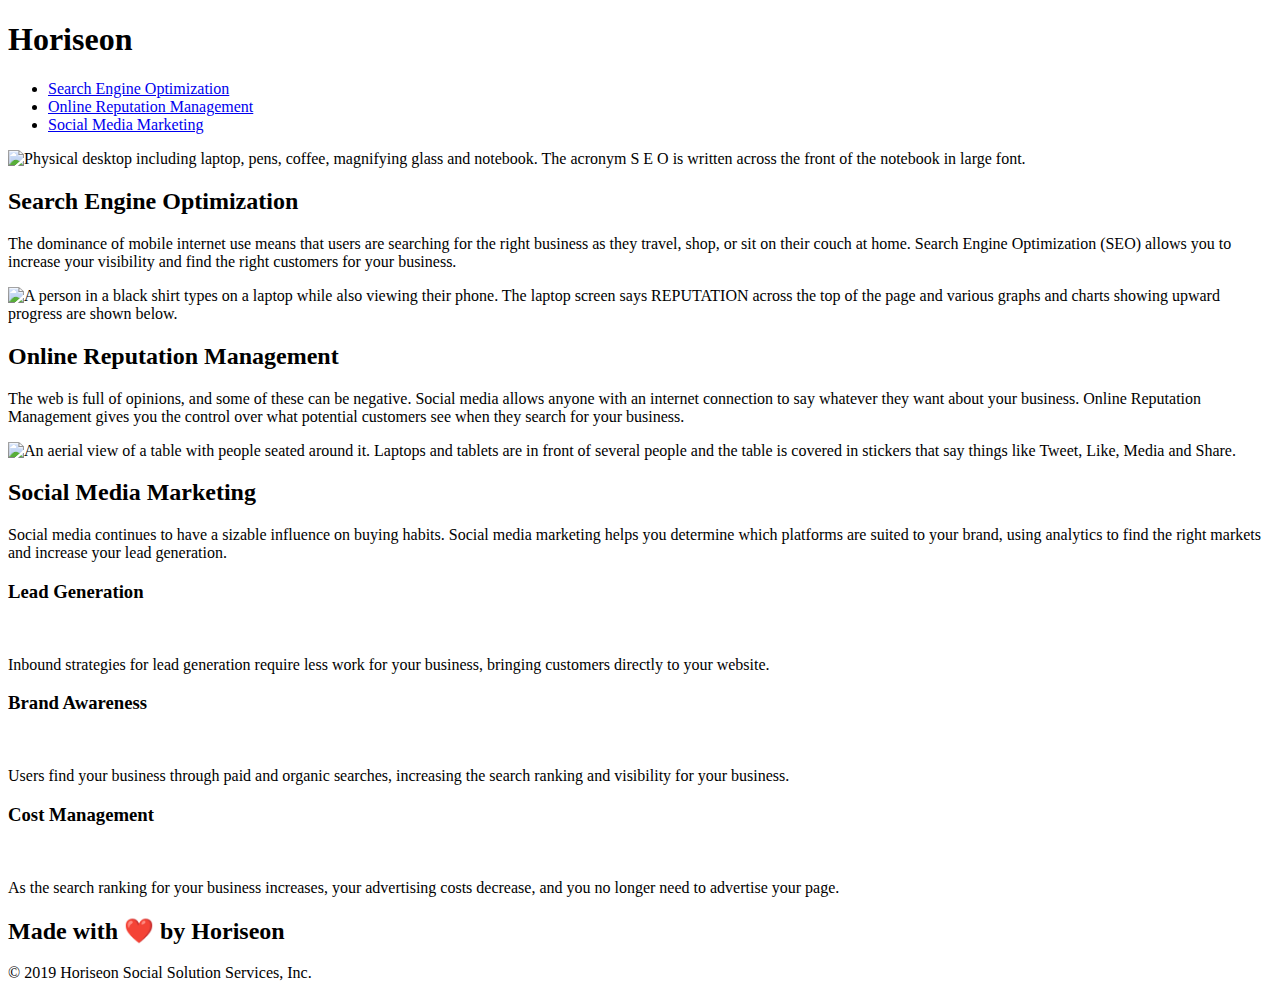
==== index.html @ 5060c761 "Rename Develop/index.html to index.html" ====
<!DOCTYPE html>
<html lang="en-us">

<head>
    <meta charset="UTF-8" />
    <!-- Closed tag. -->
    <link rel="stylesheet" href="./assets/css/style.css" />
    <!-- Updated title from "website" to a concise descriptive title. -->
    <title>Digital Marketing Agency | Horiseon</title>
</head>

<body>
    <!-- Renamed <div> as <header>. -->
    <header class="header">
        <h1>Hori<span class="seo">seo</span>n</h1>
        <!-- Renamed <div> as <nav> and updated CSS. -->
        <nav>
            <ul>
                <li>
                    <a href="#search-engine-optimization">Search Engine Optimization</a>
                </li>
                <li>
                    <a href="#online-reputation-management">Online Reputation Management</a>
                </li>
                <li>
                    <a href="#social-media-marketing">Social Media Marketing</a>
                </li>
            </ul>
        </nav>
    </header>

        <!-- Because image is static, added image here, too, so an alt tag could be included. 
        <Div> is commonly used for hero and this version doesn't contain informative content, so
        didn't update div to a semantic element. -->
        <div class="hero" img src="../images/digital-marketing-meeting.jpg" alt="Four people sit around a table in a modern office setting and consider a document to which one person is pointing."></div>

    <!-- Renamed <div> as <main>. -->
    <main class="content">
        <!-- Renamed <div> as <section>. Added missing id. -->
        <section id="search-engine-optimization" class="search-engine-optimization">
            <!-- Added alt tag. -->
            <img src="./assets/images/search-engine-optimization.jpg" alt="Physical desktop including laptop, pens, coffee, magnifying glass and notebook. The acronym S E O is written across the front of the notebook in large font." class="float-left" />
            <h2>Search Engine Optimization</h2>
            <p>
                The dominance of mobile internet use means that users are searching for the right business as they travel, shop, or sit on their couch at home. Search Engine Optimization (SEO) allows you to increase your visibility and find the right customers for your business.
            </p>
        </section>
        <!-- Renamed <div> as <section>. -->
        <section id="online-reputation-management" class="online-reputation-management">
            <!-- Added alt tag. -->
            <img src="./assets/images/online-reputation-management.jpg" alt="A person in a black shirt types on a laptop while also viewing their phone. The laptop screen says REPUTATION across the top of the page and various graphs and charts showing upward progress are shown below." class="float-right" />
            <h2>Online Reputation Management</h2>
            <p>
                The web is full of opinions, and some of these can be negative. Social media allows anyone with an internet connection to say whatever they want about your business. Online Reputation Management gives you the control over what potential customers see when they search for your business.
            </p>
        </section>
        <!-- Renamed <div> as <section>. -->
        <section id="social-media-marketing" class="social-media-marketing">
            <!-- Added alt tag. -->
            <img src="./assets/images/social-media-marketing.jpg" alt="An aerial view of a table with people seated around it. Laptops and tablets are in front of several people and the table is covered in stickers that say things like Tweet, Like, Media and Share." class="float-left" />
            <h2>Social Media Marketing</h2>
            <p>
                Social media continues to have a sizable influence on buying habits. Social media marketing helps you determine which platforms are suited to your brand, using analytics to find the right markets and increase your lead generation.
            </p>
        </section>
    </main>

    <!-- Renamed <div> as <aside>.
    Didn't include descriptive alt tags in <aside>, as images were icons where image meaning and <h3> titles were redundant. -->
    <aside class="benefits">
        <section class="benefit-lead">
            <h3>Lead Generation</h3>
            <img src="./assets/images/lead-generation.png" alt="" />
            <p>
                Inbound strategies for lead generation require less work for your business, bringing customers directly to your website.
            </p>
        </section>
        <section class="benefit-brand">
            <h3>Brand Awareness</h3>
            <img src="./assets/images/brand-awareness.png" alt="" />
            <p>
                Users find your business through paid and organic searches, increasing the search ranking and visibility for your business.
            </p>
        </section>
        <section class="benefit-cost">
            <h3>Cost Management</h3>
            <img src="./assets/images/cost-management.png" alt="" />
            <p>
                As the search ranking for your business increases, your advertising costs decrease, and you no longer need to advertise your page.
            </p>
        </section>
    </aside>

    <!-- Renamed <div> as <footer>. -->
    <footer class="footer">
        <!-- Added span with aria-label to heart image and copyright emoji. -->
        <h2>Made with <span role="img" aria-label="Love">❤️️</span> by Horiseon</h2>
        <p>
            <span role="img" aria-label="Copyright">&copy;</span> 2019 Horiseon Social Solution Services, Inc.
        </p>
    </footer>
</body>

</html>
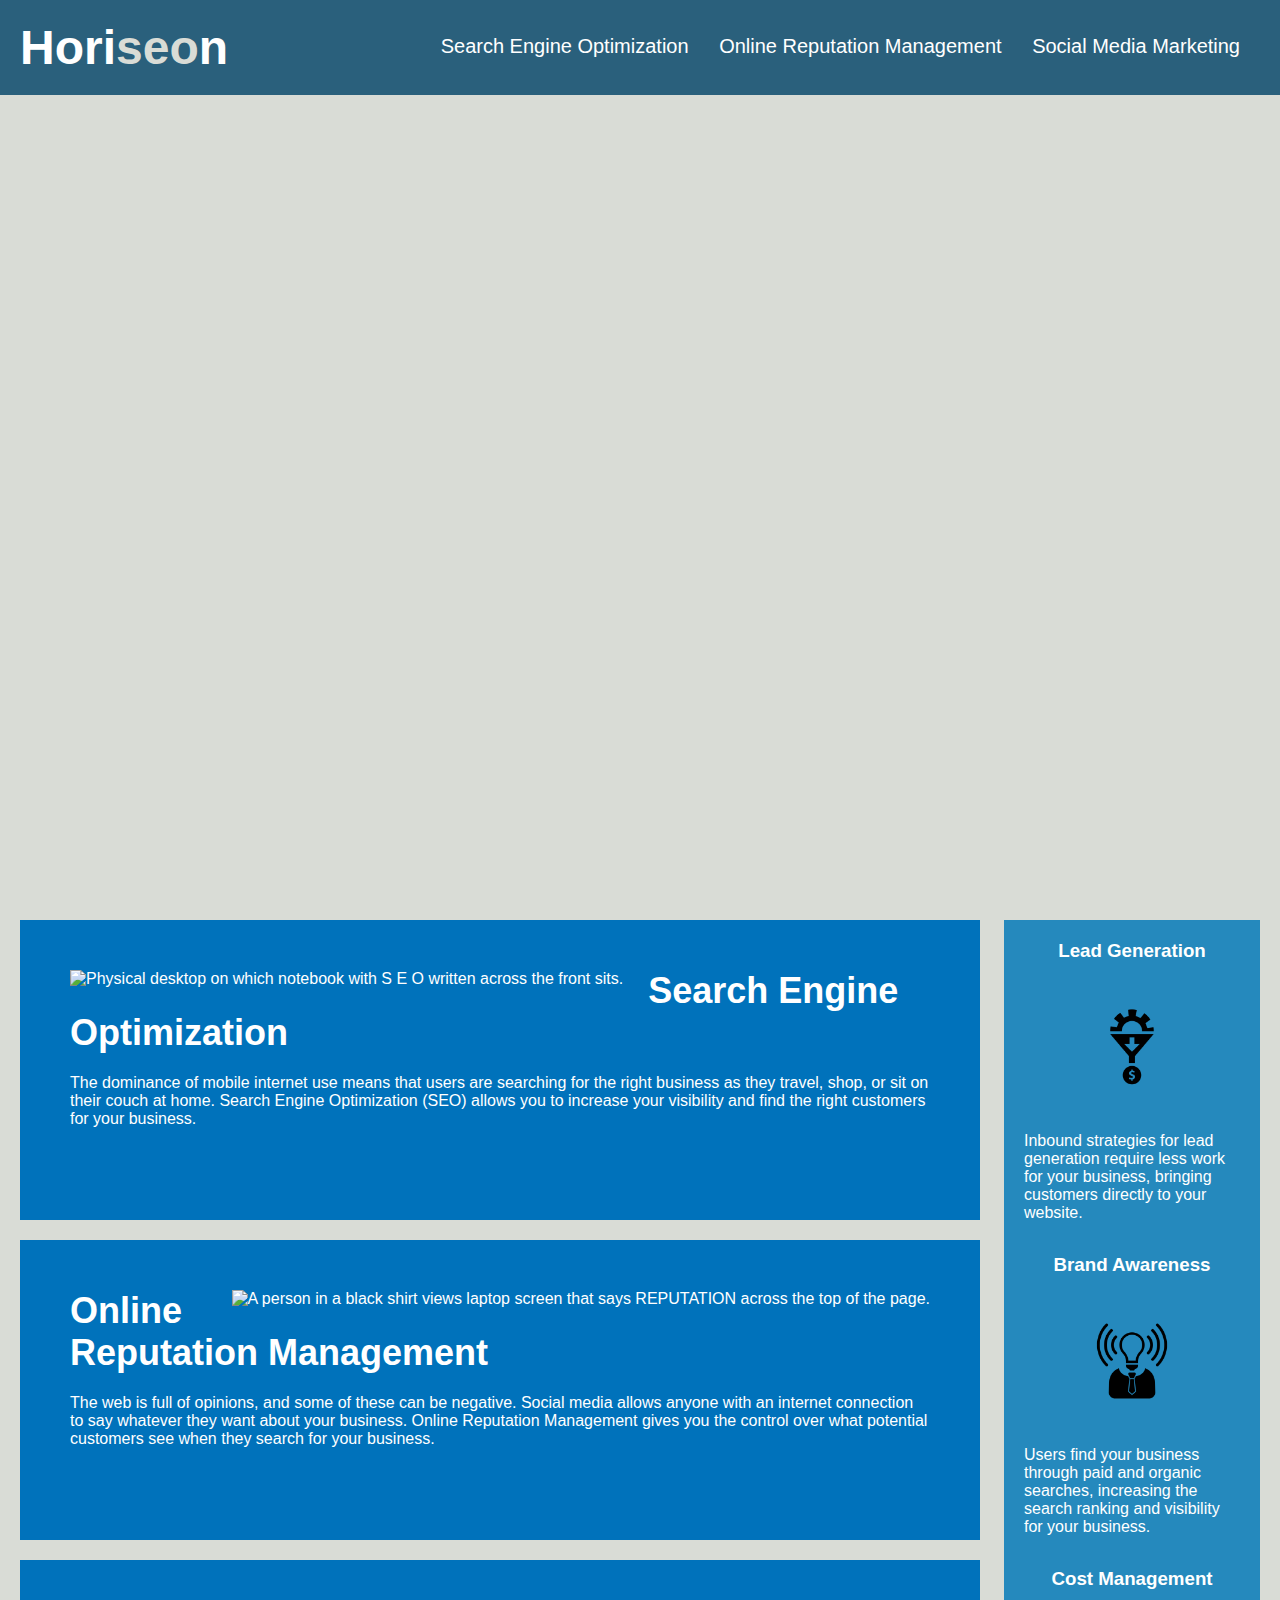
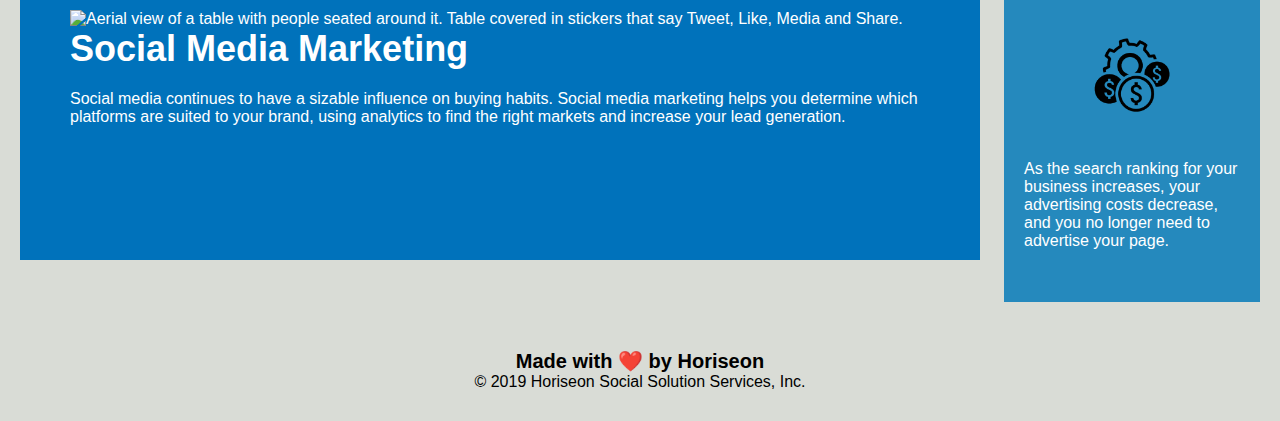
==== commit 00954681: "Shortened alt text. Noted contrast shortcoming." ====
--- a/index.html
+++ b/index.html
@@ -32,14 +32,14 @@
         <!-- Because image is static, added image here, too, so an alt tag could be included. 
         <Div> is commonly used for hero and this version doesn't contain informative content, so
         didn't update div to a semantic element. -->
-        <div class="hero" img src="../images/digital-marketing-meeting.jpg" alt="Four people sit around a table in a modern office setting and consider a document to which one person is pointing."></div>
+        <div class="hero" img src="../images/digital-marketing-meeting.jpg" alt="Four people around a table in a modern office setting consider a document."></div>
 
     <!-- Renamed <div> as <main>. -->
     <main class="content">
         <!-- Renamed <div> as <section>. Added missing id. -->
         <section id="search-engine-optimization" class="search-engine-optimization">
             <!-- Added alt tag. -->
-            <img src="./assets/images/search-engine-optimization.jpg" alt="Physical desktop including laptop, pens, coffee, magnifying glass and notebook. The acronym S E O is written across the front of the notebook in large font." class="float-left" />
+            <img src="./assets/images/search-engine-optimization.jpg" alt="Physical desktop on which notebook with S E O written across the front sits." class="float-left" />
             <h2>Search Engine Optimization</h2>
             <p>
                 The dominance of mobile internet use means that users are searching for the right business as they travel, shop, or sit on their couch at home. Search Engine Optimization (SEO) allows you to increase your visibility and find the right customers for your business.
@@ -48,7 +48,7 @@
         <!-- Renamed <div> as <section>. -->
         <section id="online-reputation-management" class="online-reputation-management">
             <!-- Added alt tag. -->
-            <img src="./assets/images/online-reputation-management.jpg" alt="A person in a black shirt types on a laptop while also viewing their phone. The laptop screen says REPUTATION across the top of the page and various graphs and charts showing upward progress are shown below." class="float-right" />
+            <img src="./assets/images/online-reputation-management.jpg" alt="A person in a black shirt views laptop screen that says REPUTATION across the top of the page." class="float-right" />
             <h2>Online Reputation Management</h2>
             <p>
                 The web is full of opinions, and some of these can be negative. Social media allows anyone with an internet connection to say whatever they want about your business. Online Reputation Management gives you the control over what potential customers see when they search for your business.
@@ -57,7 +57,7 @@
         <!-- Renamed <div> as <section>. -->
         <section id="social-media-marketing" class="social-media-marketing">
             <!-- Added alt tag. -->
-            <img src="./assets/images/social-media-marketing.jpg" alt="An aerial view of a table with people seated around it. Laptops and tablets are in front of several people and the table is covered in stickers that say things like Tweet, Like, Media and Share." class="float-left" />
+            <img src="./assets/images/social-media-marketing.jpg" alt="Aerial view of a table with people seated around it. Table covered in stickers that say Tweet, Like, Media and Share." class="float-left" />
             <h2>Social Media Marketing</h2>
             <p>
                 Social media continues to have a sizable influence on buying habits. Social media marketing helps you determine which platforms are suited to your brand, using analytics to find the right markets and increase your lead generation.
@@ -66,25 +66,25 @@
     </main>
 
     <!-- Renamed <div> as <aside>.
-    Didn't include descriptive alt tags in <aside>, as images were icons where image meaning and <h3> titles were redundant. -->
+    Didn't include descriptive alt tags in <aside>, as images are decorative. Added presentation role. -->
     <aside class="benefits">
         <section class="benefit-lead">
             <h3>Lead Generation</h3>
-            <img src="./assets/images/lead-generation.png" alt="" />
+            <img src="./assets/images/lead-generation.png" role="presentation" alt="" />
             <p>
                 Inbound strategies for lead generation require less work for your business, bringing customers directly to your website.
             </p>
         </section>
         <section class="benefit-brand">
             <h3>Brand Awareness</h3>
-            <img src="./assets/images/brand-awareness.png" alt="" />
+            <img src="./assets/images/brand-awareness.png" role="presentation" alt="" />
             <p>
                 Users find your business through paid and organic searches, increasing the search ranking and visibility for your business.
             </p>
         </section>
         <section class="benefit-cost">
             <h3>Cost Management</h3>
-            <img src="./assets/images/cost-management.png" alt="" />
+            <img src="./assets/images/cost-management.png" role="presentation" alt="" />
             <p>
                 As the search ranking for your business increases, your advertising costs decrease, and you no longer need to advertise your page.
             </p>
@@ -93,11 +93,14 @@
 
     <!-- Renamed <div> as <footer>. -->
     <footer class="footer">
-        <!-- Added span with aria-label to heart image and copyright emoji. -->
-        <h2>Made with <span role="img" aria-label="Love">❤️️</span> by Horiseon</h2>
-        <p>
-            <span role="img" aria-label="Copyright">&copy;</span> 2019 Horiseon Social Solution Services, Inc.
-        </p>
+        <!-- Added <section> element. Updated <h2> to <h3> for organizational clarity.
+        Added spans with aria-labels to heart image and copyright emoji. -->
+        <section>
+            <h3>Made with <span role="img" aria-label="Love">❤️️</span> by Horiseon</h3>
+            <p>
+                <span role="img" aria-label="Copyright">&copy;</span> 2019 Horiseon Social Solution Services, Inc.
+            </p>
+        </section>
     </footer>
 </body>
 
--- a/assets/css/style.css
+++ b/assets/css/style.css
@@ -0,0 +1,157 @@
+* {
+    box-sizing: border-box;
+    padding: 0;
+    margin: 0;
+}
+
+body {
+    background-color: #d9dcd6;
+}
+
+.header {
+    padding: 20px;
+    font-family: 'Trebuchet MS', 'Lucida Sans Unicode', 'Lucida Grande', 'Lucida Sans', Arial, sans-serif;
+    background-color: #2a607c;
+    color: #ffffff;
+}
+
+.header h1 {
+    display: inline-block;
+    font-size: 48px;
+}
+
+.header h1 .seo {
+    color: #d9dcd6;
+}
+
+/* Updated div as nav */
+.header nav {
+    padding-top: 15px;
+    margin-right: 20px;
+    float: right;
+    font-family: 'Gill Sans', 'Gill Sans MT', Calibri, 'Trebuchet MS', sans-serif;
+    font-size: 20px;
+}
+
+/* Updated div as nav */
+.header nav ul {
+    list-style-type: none;
+}
+
+/* Updated div as nav */
+.header nav ul li {
+    display: inline-block;
+    margin-left: 25px;
+}
+
+a {
+    color: #ffffff;
+    text-decoration: none;
+}
+
+p {
+    font-size: 16px;
+}
+
+.hero {
+    height: 800px;
+    width: 100%;
+    margin-bottom: 25px;
+    background-image: url("../images/digital-marketing-meeting.jpg");
+    background-size: cover;
+    background-position: center;
+}
+
+.float-left {
+    float: left;
+    margin-right: 25px;
+}
+
+.float-right {
+    float: right;
+    margin-left: 25px;
+}
+
+.content {
+    width: 75%;
+    display: inline-block;
+    margin-left: 20px;
+}
+
+/* NOTE: Background color doesn't meet accessibility standards. Discuss w/ branding+design team before changing. */
+.benefits {
+    margin-right: 20px;
+    padding: 20px;
+    clear: both;
+    float: right;
+    width: 20%;
+    height: 100%;
+    font-family: 'Gill Sans', 'Gill Sans MT', Calibri, 'Trebuchet MS', sans-serif;
+    background-color: #2589bd;
+}
+
+/* Consolidated IDs with identical properties */
+.benefit-lead, 
+.benefit-brand, 
+.benefit-cost {
+    margin-bottom: 32px;
+    color: #ffffff;
+}
+
+/* Consolidated headers with identical properties */
+.benefit-lead h3, 
+.benefit-brand h3, 
+.benefit-cost h3 {
+    margin-bottom: 10px;
+    text-align: center;
+}
+
+/* Consolidated images with identical properties */
+.benefit-lead img,
+.benefit-brand img, 
+.benefit-cost img {
+    display: block;
+    margin: 10px auto;
+    max-width: 150px;
+}
+
+/* Consolidated classes with identical properties */
+.search-engine-optimization,
+.online-reputation-management, 
+.social-media-marketing {
+    margin-bottom: 20px;
+    padding: 50px;
+    height: 300px;
+    font-family: 'Gill Sans', 'Gill Sans MT', Calibri, 'Trebuchet MS', sans-serif;
+    background-color: #0072bb;
+    color: #ffffff;
+}
+
+/* Consolidated images with identical properties */
+.search-engine-optimization img,
+.online-reputation-management img,
+.social-media-marketing img {
+    max-height: 200px;
+}
+
+/* Consolidated h2s with identical properties */
+.search-engine-optimization h2,
+.online-reputation-management h2,
+.social-media-marketing h2 {
+    margin-bottom: 20px;
+    font-size: 36px;
+}
+
+.footer {
+    padding: 30px;
+    clear: both;
+    font-family: 'Trebuchet MS', 'Lucida Sans Unicode', 'Lucida Grande', 'Lucida Sans', Arial, sans-serif;
+    text-align: center;
+}
+
+/* Modifyed properties to mirror <h2> at <h3> level to maintain visual style 
+while introducing clarity in heirarchy */
+.footer h3 {
+    font-size: 20px; 
+    margin-top: 0.83em; 
+}
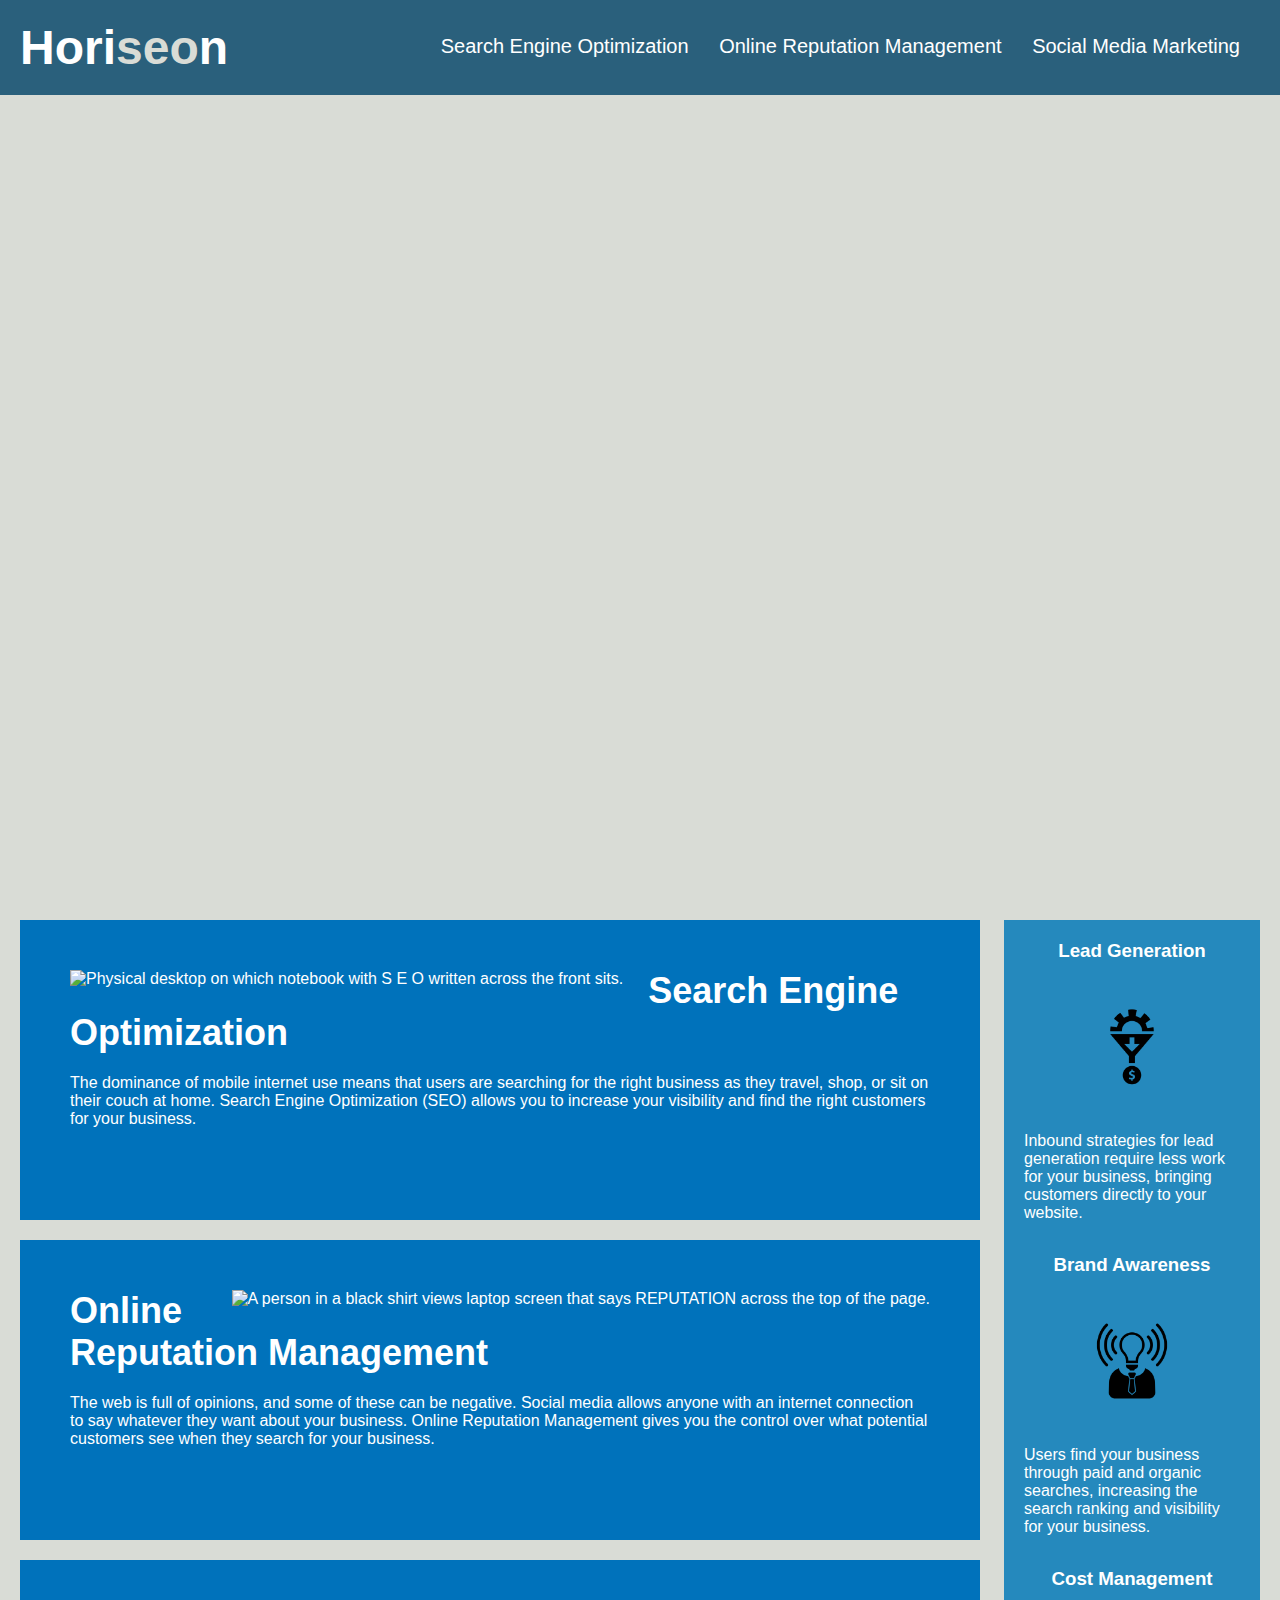
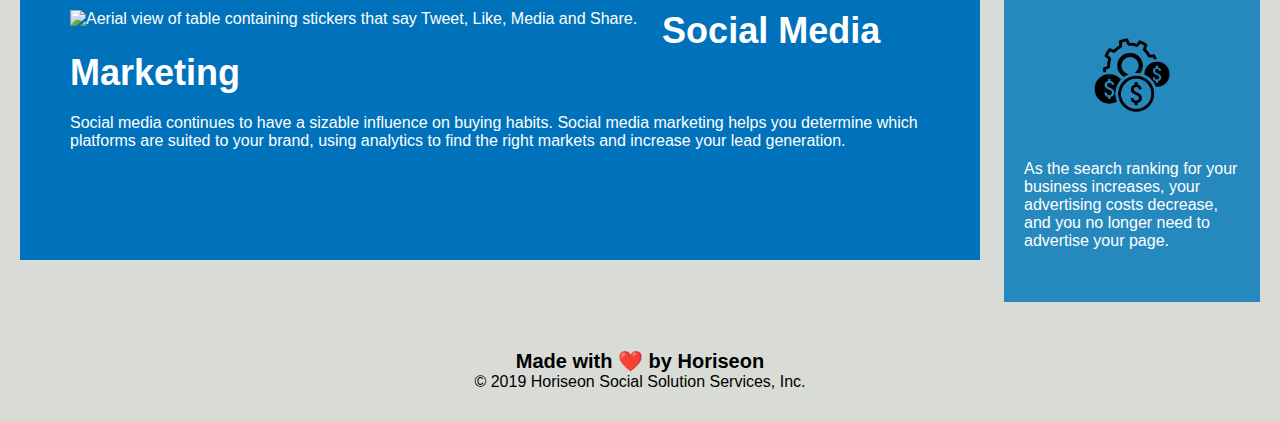
==== commit e23c24f8: "Shortened alt text again" ====
--- a/index.html
+++ b/index.html
@@ -57,7 +57,7 @@
         <!-- Renamed <div> as <section>. -->
         <section id="social-media-marketing" class="social-media-marketing">
             <!-- Added alt tag. -->
-            <img src="./assets/images/social-media-marketing.jpg" alt="Aerial view of a table with people seated around it. Table covered in stickers that say Tweet, Like, Media and Share." class="float-left" />
+            <img src="./assets/images/social-media-marketing.jpg" alt="Aerial view of table containing stickers that say Tweet, Like, Media and Share." class="float-left" />
             <h2>Social Media Marketing</h2>
             <p>
                 Social media continues to have a sizable influence on buying habits. Social media marketing helps you determine which platforms are suited to your brand, using analytics to find the right markets and increase your lead generation.
